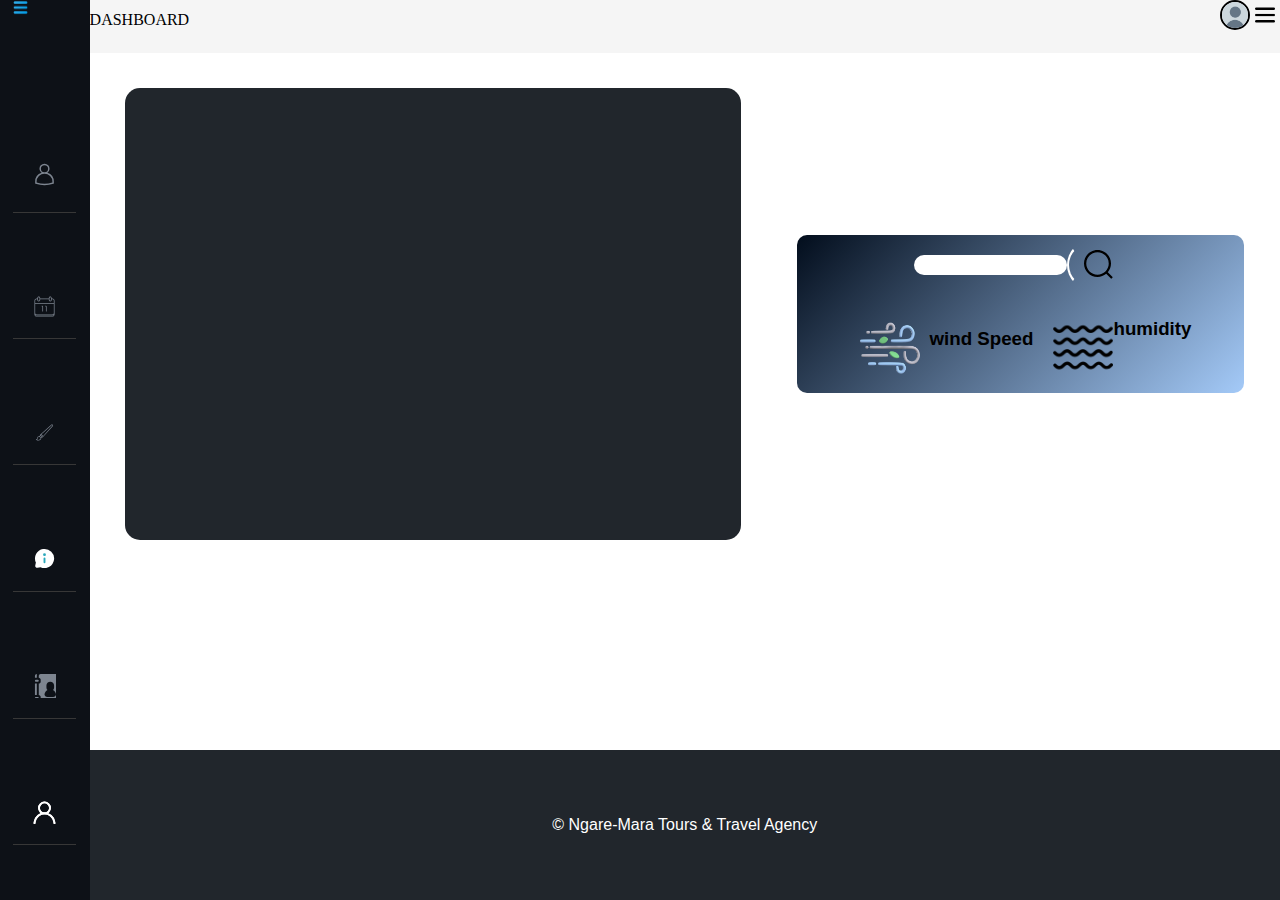
==== dashboard.html @ 7ab85273 "capstone1" ====
<!DOCTYPE html>
<html lang="en">

<head>
  <meta charset="UTF-8">
  <meta name="viewport" content="width=device-width, initial-scale=1.0">
  <title>home</title>
  <link rel="stylesheet" href="dashboard.css">
</head>

<body>

  <div class="input" id="input">
    <div class="icon">
      <img src="imgs/interface.png" style="width: 15px; top: 20px;">
    </div>
    <div class="menu">
      <div class="dis">
        <img src="ngare.jpg" alt="" style="width: 60px; border-radius: 10px; border-left: 20px; " class="imagea">
        <h3 style="color: white;">Ngare-mara</h3>
      </div>
    </div>
    <a href="dashboard.html">
      <button class="value">

        <svg viewBox="0 0 16 20" xmlns="http://www.w3.org/2000/svg" data-name="Layer 2">
          <path fill="#7D8590"
            d="m1.5 13v1a.5.5 0 0 0 .3379.4731 18.9718 18.9718 0 0 0 6.1621 1.0269 18.9629 18.9629 0 0 0 6.1621-1.0269.5.5 0 0 0 .3379-.4731v-1a6.5083 6.5083 0 0 0 -4.461-6.1676 3.5 3.5 0 1 0 -4.078 0 6.5083 6.5083 0 0 0 -4.461 6.1676zm4-9a2.5 2.5 0 1 1 2.5 2.5 2.5026 2.5026 0 0 1 -2.5-2.5zm2.5 3.5a5.5066 5.5066 0 0 1 5.5 5.5v.6392a18.08 18.08 0 0 1 -11 0v-.6392a5.5066 5.5066 0 0 1 5.5-5.5z">
          </path>
        </svg>
        <div class="dis1">
          Dashboard
        </div>
      </button>
    </a>
    <a href="schedule.html">
      <button class="value">
        <svg id="Line" viewBox="0 0 32 32" xmlns="http://www.w3.org/2000/svg">
          <path fill="#7D8590" id="XMLID_1646_"
            d=" M12,15.5c0-0.276,0.224-0.5,0.5-0.5H13c0.552,0,1,0.448,1,1v6.5c0,0.276-0.224,0.5-0.5,0.5 S13,22.776,13,22.5V16h-0.5C12.224,16,12,15.776,12,15.5z M17.5,16H18v6.5c0,0.276,0.224,0.5,0.5,0.5s0.5-0.224,0.5-0.5V16 c0-0.552-0.448-1-1-1h-0.5c-0.276,0-0.5,0.224-0.5,0.5C17,15.776,17.224,16,17.5,16z M30,8v19c0,1.657-1.343,3-3,3H5 c-1.657,0-3-1.343-3-3V8c0-1.657,1.343-3,3-3h1V4c0-1.105,0.895-2,2-2c1.105,0,2,0.895,2,2v1h12V4c0-1.105,0.895-2,2-2 c1.105,0,2,0.895,2,2v1h1C28.657,5,30,6.343,30,8z M23,7c0,0.551,0.449,1,1,1s1-0.449,1-1V4c0-0.551-0.449-1-1-1s-1,0.449-1,1V7z M7,7c0,0.551,0.449,1,1,1s1-0.449,1-1V4c0-0.551-0.449-1-1-1S7,3.449,7,4V7z M28.976,27.242C28.447,27.708,27.76,28,27,28H5 c-0.76,0-1.447-0.292-1.976-0.758C3.145,28.229,3.98,29,5,29h22C28.02,29,28.855,28.229,28.976,27.242z M29,12H3v13 c0,1.103,0.897,2,2,2h22c1.103,0,2-0.897,2-2V12z M29,8c0-1.103-0.897-2-2-2h-1v1c0,1.105-0.895,2-2,2c-1.105,0-2-0.895-2-2V6H10v1 c0,1.105-0.895,2-2,2C6.895,9,6,8.105,6,7V6H5C3.897,6,3,6.897,3,8v3h26V8z">
          </path>
        </svg>

        </path>

        </svg>
        <div class="dis2">

          Safari Schedule
        </div>
      </button>
    </a>
    <a href="pending.html">
      <button class="value">
        <svg viewBox="0 0 128 128" xmlns="http://www.w3.org/2000/svg">
          <path fill="#7D8590"
            d="m109.9 20.63a6.232 6.232 0 0 0 -8.588-.22l-57.463 51.843c-.012.011-.02.024-.031.035s-.023.017-.034.027l-4.721 4.722a1.749 1.749 0 0 0 0 2.475l.341.342-3.16 3.16a8 8 0 0 0 -1.424 1.967 11.382 11.382 0 0 0 -12.055 10.609c-.006.036-.011.074-.015.111a5.763 5.763 0 0 1 -4.928 5.41 1.75 1.75 0 0 0 -.844 3.14c4.844 3.619 9.4 4.915 13.338 4.915a17.14 17.14 0 0 0 11.738-4.545l.182-.167a11.354 11.354 0 0 0 3.348-8.081c0-.225-.02-.445-.032-.667a8.041 8.041 0 0 0 1.962-1.421l3.16-3.161.342.342a1.749 1.749 0 0 0 2.475 0l4.722-4.722c.011-.011.018-.025.029-.036s.023-.018.033-.029l51.844-57.46a6.236 6.236 0 0 0 -.219-8.589zm-70.1 81.311-.122.111c-.808.787-7.667 6.974-17.826 1.221a9.166 9.166 0 0 0 4.36-7.036 1.758 1.758 0 0 0 .036-.273 7.892 7.892 0 0 1 9.122-7.414c.017.005.031.014.048.019a1.717 1.717 0 0 0 .379.055 7.918 7.918 0 0 1 4 13.317zm5.239-10.131c-.093.093-.194.176-.293.26a11.459 11.459 0 0 0 -6.289-6.286c.084-.1.167-.2.261-.3l3.161-3.161 6.321 6.326zm7.214-4.057-9.479-9.479 2.247-2.247 9.479 9.479zm55.267-60.879-50.61 56.092-9.348-9.348 56.092-50.61a2.737 2.737 0 0 1 3.866 3.866z">
          </path>
        </svg>
        <div class="dis3">
          Pending safaris
        </div>
      </button>
    </a>
    <a href="staff.html">
      <button class="value">
        <svg fill="none" viewBox="0 0 24 25" xmlns="http://www.w3.org/2000/svg">
          <path clip-rule="evenodd"
            d="M19.08,4.93a10,10,0,0,0-8.69-2.8h0A10,10,0,0,0,3,16.25l-.63,3.06a2,2,0,0,0,.55,1.82,2,2,0,0,0,1.82.54l3.06-.62A10,10,0,0,0,12,22a9.62,9.62,0,0,0,1.84-.17,10,10,0,0,0,5.24-16.9Z"
            style="fill: #ffffff;"></path>
          <path id="secondary"
            d="M12,17a1,1,0,0,1-1-1V12a1,1,0,0,1,2,0v4A1,1,0,0,1,12,17ZM12,6.5A1.5,1.5,0,1,0,13.5,8,1.5,1.5,0,0,0,12,6.5Z"
            style="fill: #2ca9bc;"></path>
        </svg>
        </path>
        </svg>
        <div class="dis4">
          Staff Information
        </div>
      </button>
    </a>
    <a href="resources.html">
      <button class="value">
        <svg fill="none" viewBox="0 0 24 25" xmlns="http://www.w3.org/2000/svg">
          <path
            d=" M2.016 28v2.016q0 0.832 0.576 1.408t1.408 0.576v-4h-1.984zM2.016 25.024q0 0.384 0.288 0.704t0.704 0.288h1.984q0.416 0 0.704-0.288t0.32-0.704-0.32-0.704-0.704-0.32h-1.984q-0.416 0-0.704 0.32t-0.288 0.704zM2.016 22.016h1.984v-12h-1.984v12zM2.016 7.008q0 0.416 0.288 0.704t0.704 0.288h1.984q0.416 0 0.704-0.288t0.32-0.704-0.32-0.704-0.704-0.288h-1.984q-0.416 0-0.704 0.288t-0.288 0.704zM2.016 4h1.984v-4q-0.832 0-1.408 0.608t-0.576 1.408v1.984zM6.016 28v2.016q0 0.832 0.576 1.408t1.408 0.576h20q0.832 0 1.408-0.576t0.608-1.408v-28q0-0.832-0.608-1.408t-1.408-0.608h-20q-0.832 0-1.408 0.608t-0.576 1.408v1.984q0.8 0 1.408 0.608t0.576 1.408v1.984q0 0.832-0.576 1.44t-1.408 0.576v12q0.8 0 1.408 0.576t0.576 1.408v2.016q0 0.832-0.576 1.408t-1.408 0.576zM12 21.024q0.224-1.344 1.056-2.464t2.048-1.792q-1.088-1.152-1.088-2.752v-2.016q0-1.632 1.152-2.816t2.848-1.184 2.816 1.184 1.184 2.816v2.016q0 1.6-1.12 2.752 1.184 0.672 2.048 1.792t1.056 2.464q0 1.248-0.864 2.112t-2.144 0.864h-5.984q-1.248 0-2.144-0.864t-0.864-2.112z"
            fill="#7D8590"></path>
        </svg>
        <div class="dis5">
          Resources & contacts
        </div>
      </button>
    </a>
    <a href="account.html">
      <button class="value">
        <svg viewBox="0 0 24 24" id="Layer_1" data-name="Layer 1" xmlns="http://www.w3.org/2000/svg" fill="#000000">
          <g id="SVGRepo_bgCarrier" stroke-width="0"></g>
          <g id="SVGRepo_tracerCarrier" stroke-linecap="round" stroke-linejoin="round" stroke="#ffffff"
            stroke-width="1.104">
            <defs>
              <style>
                .cls-1 {
                  fill: none;
                  stroke: #ffffff;
                  stroke-miterlimit: 10;
                  stroke-width: 1.91px;
                }
              </style>
            </defs>
            <circle class="cls-1" cx="12" cy="7.25" r="5.73"></circle>
            <path class="cls-1" d="M1.5,23.48l.37-2.05A10.3,10.3,0,0,1,12,13h0a10.3,10.3,0,0,1,10.13,8.45l.37,2.05">
            </path>
          </g>
          <g id="SVGRepo_iconCarrier">
            <defs>
              <style>
                .cls-1 {
                  fill: none;
                  stroke: #ffffff;
                  stroke-miterlimit: 10;
                  stroke-width: 1.91px;
                }
              </style>
            </defs>
            <circle class="cls-1" cx="12" cy="7.25" r="5.73"></circle>
            <path class="cls-1" d="M1.5,23.48l.37-2.05A10.3,10.3,0,0,1,12,13h0a10.3,10.3,0,0,1,10.13,8.45l.37,2.05">
            </path>
          </g>
        </svg>
        <div class="dis6">
          Your Account
        </div>
      </button>
    </a>
  </div>
  <div class="cont">
    <div class="hea">
      <div class="nam">
        <p>DASHBOARD</p>
      </div>
      <div class="header">
        <div class="acc">
          <div class="menu">
            <img src="imgs/person.jpeg" alt="" srcset=""
              style="height: 30px; border-radius: 50px; border: 2px solid black;">
            <img src="imgs/menu.png" height="20px">
          </div>
        </div>
      </div>
    </div>
    <div class="bdy">
      <div class="time">
        <p></p>
      </div>

      <div class="cd1">
        <div class="ctn1">
          
        </div>
        <div class="cd2">
          <div class="content">
            <div class="header">
              <div class="container">
                <div class="search-container">
                  <input class="that7" type="text" />
                  <svg viewBox="0 0 24 24" class="search__icon">
                    <path
                      d="M21.53 20.47l-3.66-3.66C19.195 15.24 20 13.214 20 11c0-4.97-4.03-9-9-9s-9 4.03-9 9 4.03 9 9 9c2.215 0 4.24-.804 5.808-2.13l3.66 3.66c.147.146.34.22.53.22s.385-.073.53-.22c.295-.293.295-.767.002-1.06zM3.5 11c0-4.135 3.365-7.5 7.5-7.5s7.5 3.365 7.5 7.5-3.365 7.5-7.5 7.5-7.5-3.365-7.5-7.5z">
                    </path>
                  </svg>
                </div>
              </div>
            </div>
            <div class="wimg">
              <img src="" alt="" class="mimg" id="mainw">
            </div>
            <div class="cityinfo">
              <div class="city"></div>
            </div>
            <div class="wcontent"></div>
            <div class="info">
              <div class="temp">
                <div class="data">
                  <div class="tdata">

                  </div>
                </div>
              </div>
            </div>
            <div class="details">
              <div class="wind">
                <img src="wind.png" alt="" class="windicon">
                <div class="data">
                  <div class="wdata">
                  </div>
                  <h3>wind Speed</h3>
                </div>
              </div>
              <div class="humidity">
                <img src="humidity.png" alt="" class="hicon">
                <div class="data">
                  <div class="hdata">
                  </div>
                  <h3>humidity</h3>
                </div>
              </div>
            </div>
          </div>
        </div>
      </div>
    </div>
    <div class="footer">
      <p>© Ngare-Mara Tours & Travel Agency</p>
    </div>
  </div>
  <script src="index.js"></script>
</body>

</html>
---- dashboard.css ----
*{
    padding: 0%;
    margin: 0;
    box-sizing: border-box;
  }
  .time{
    color: #000000;
    font-size: 10%;
    position: absolute;
    display: flex;
    align-items: center;
    justify-content: center;
  }
  nav {
    width: 30%;
    gap: 500px;
    border-bottom: 100px;
  
  }
  body{
    display: flex;
    height: 100dvh;
    /* overflow-y: hidden; */
  }

  a {
    text-decoration: none;
    color: black;
  }
  .input {
flex-direction: row;
width: 7%;
background-color: #0d1117;
justify-content: center;
gap: 7.5px;
height: 100dvh;
margin-bottom: 400px;
display: grid;
position: fixed;
}

.value {
background-color: transparent;
border: none;
padding: 20px;
color: white;
display: flex;
position: relative;
gap: 10px;
cursor: pointer;
transition: all 0.2s ease;
font-size: medium;
border-bottom: 10px white;
border-bottom: 1px solid rgb(55, 55, 55) ;
}

.value:not(:active):hover,
.value:focus {
background-color: #21262c;
}

.value:focus,
.value:active {
background-color: #1a1f24;
outline: none;
}

.value::before {
content: "";
position: absolute;
top: 55px;
right: 0px;
width: 100%;
height: 3px;
border-radius: 5px;
opacity: 0;


}

.value:focus::before,
.value:active::before {
opacity: 1;
}

.value svg {
width: 23px;
}
.dis{
    display: none;
    flex-direction: column;
    align-items: center;
    justify-content: center;
}
.dis1{
    display: none;
}
.dis2{
    display: none;
}
.dis3{
    display: none;
}
.dis4{
    display: none;
}
.dis5{
    display: none;
}
.dis6{
    display: none;
}
/* Basic styles */
body {
    font-family: Arial, sans-serif;
    margin: 0;
    padding: 0;
  }
  
  header, footer, nav {
    background-color: #333;
    color: #fff;
    padding: 10px 20px;
  }
  
  nav ul {
    list-style-type: none;
    padding: 0;
  }
  
  nav ul li {
    display: inline;
    margin-right: 20px;
  }
  
  nav ul li a {
    color: #fff;
    text-decoration: none;
  }
  
  .widget {
    border: 1px solid #ccc;
    margin: 20px;
    padding: 20px;
  }
  body {
    font-family: Arial, sans-serif;
    margin: 0;
    padding: 0;
  }
  
  header, footer, nav {
    background-color: #333;
    color: #fff;
    padding: 10px 20px;
  }
  
  nav ul {
    list-style-type: none;
    padding: 0;
  }
  
  nav ul li {
    display: inline;
    margin-right: 20px;
  }
  
  nav ul li a {
    color: #fff;
    text-decoration: none;
  }
  
  .widget {
    border: 1px solid #ccc;
    margin: 20px;
    padding: 20px;
  }
  .cont{
    width: 100%;
    display: flex;
    padding-left: 7%;
    flex-direction: column;
}
.hea{
    background-color: whitesmoke;
    display: flex;
    align-items: start;
    justify-content: space-between;
    height: 7dvh;
    width: 100%;

}
.menu{
    /* left: 7%; */
      /* height: 40px; */
     align-items: center;
     justify-content: space-evenly;
      display: flex;
      gap: 10%;
      padding-right: 20%;
      /* width: 30px; */
  }
  .acc{
    display: flex;
    flex-direction: row;
    align-items: end;
    justify-content: end;
   
    
  }
  .nam{
    display: flex;
    /* flex-direction: row; */
    align-items: center; 
    justify-content: center;
    font-family: initial;
    height: 40px;
  }
  .bdy{
    display: flex;
    height: 93dvh;
    width: 100%;
    
  }
  .cd1{
    padding: 3%;
    width: 100%;
    height: 75%;
    display: flex;
    flex-direction: row;
    gap: 5%;
    /* background-color: #21262c; */
  }
  .cd2{
    align-items: center;
    justify-content: center;
    display: flex;
    width: 40%;
  }
  .ctn1{
    width: 55%;
    display: flex;
    height: 100%;
    background-color: #21262c;
    border-radius: 15px;
  }


.content{
    background: linear-gradient(135deg, rgb(2, 13, 28) 0%, rgb(164, 202, 248) 100%);
    border-radius: 10px;
    width: 100%;
}
.header{
    align-items: center;
    justify-content: center;
    display: flex;
}
.container {
    position: relative;
    /* background: linear-gradient(135deg, rgb(179, 208, 253) 0%, rgb(164, 202, 248) 100%); */
    border-radius: 100px;
    padding: 10px;
    display: grid;
    place-content: center;
    z-index: 0;
    max-width: 300px;
    margin: 0 10px;
  }
  
  .search-container {
    width: 100%;
    border-radius: 50px;
    /* background: linear-gradient(135deg, rgb(218, 232, 247) 0%, rgb(214, 229, 247) 100%); */
    display: flex;
    align-items: center;
    justify-content: center;
    height: 40px;

  }
  .that7 {
    padding: 10px;
    width: 60%;
    /* background: linear-gradient(135deg, rgb(218, 232, 247) 0%, rgb(214, 229, 247) 100%); */
    border: none;
    color: #000000;
    font-size: 13px;
    border-radius: 50px;
    height: 15px;
  }
  
  .input:focus {
    outline: none;
    /* background: linear-gradient(135deg, rgb(239, 247, 255) 0%, rgb(214, 229, 247) 100%); */
  }
  
  .search__icon {
    width: 50px;
    aspect-ratio: 1;
    border-left: 2px solid white;
    border-top: 3px solid transparent;
    border-bottom: 3px solid transparent;
    border-radius: 50%;
    padding-left: 12px;
    margin-right: 10px;
  }
  
  .search__icon:hover {
    border-left: 4px solid white;
  }
  .info{
    display: flex;
    gap: 50px;
    color: white;
    justify-content: center;
    align-items: center;
  }
  .wimg{
    justify-content: center;
    align-items: center;
    display: flex;
  }
  .mimg{
    width: 200px;
    height: auto;
  }
  .cityinfo{
    align-items: center;
    display: flex;
    justify-content: center;
    color: white;
    flex-direction: column;
  }
  .temp{
display: flex;
  }
  .wind{
display: flex;
  }
  .humidity{
display: flex;
  }
.windicon{
    width: 80px;
    height: 90px;
}
.tempicon{
    width: 50px;
}
.details{
    display: flex;
    justify-content: center;
    align-items: center;
    gap: 20px;
}
.data{
    display: flex;
    flex-direction: column;
}
h5{
    font-size: 25px;
}
.wdata{
    padding-top: 25px;
    font-size: 10px;
}
.tdata{
    padding-top: 8px;
    font-size: 10px;
}
.hicon{
    height: 60px;
}
.footer{
  display: flex;
  align-items: center;
  justify-content: center;
  background-color: #21262c;
  height: 20dvh;
  padding-bottom: 0px;
  color: #fff;
}
.time{
  width: 93%;
  display: flex;
  align-items: center;
  justify-content: center;
  font-family: Cambria, Cochin, Georgia, Times, 'Times New Roman', serif;
  font-size: 150%;
}
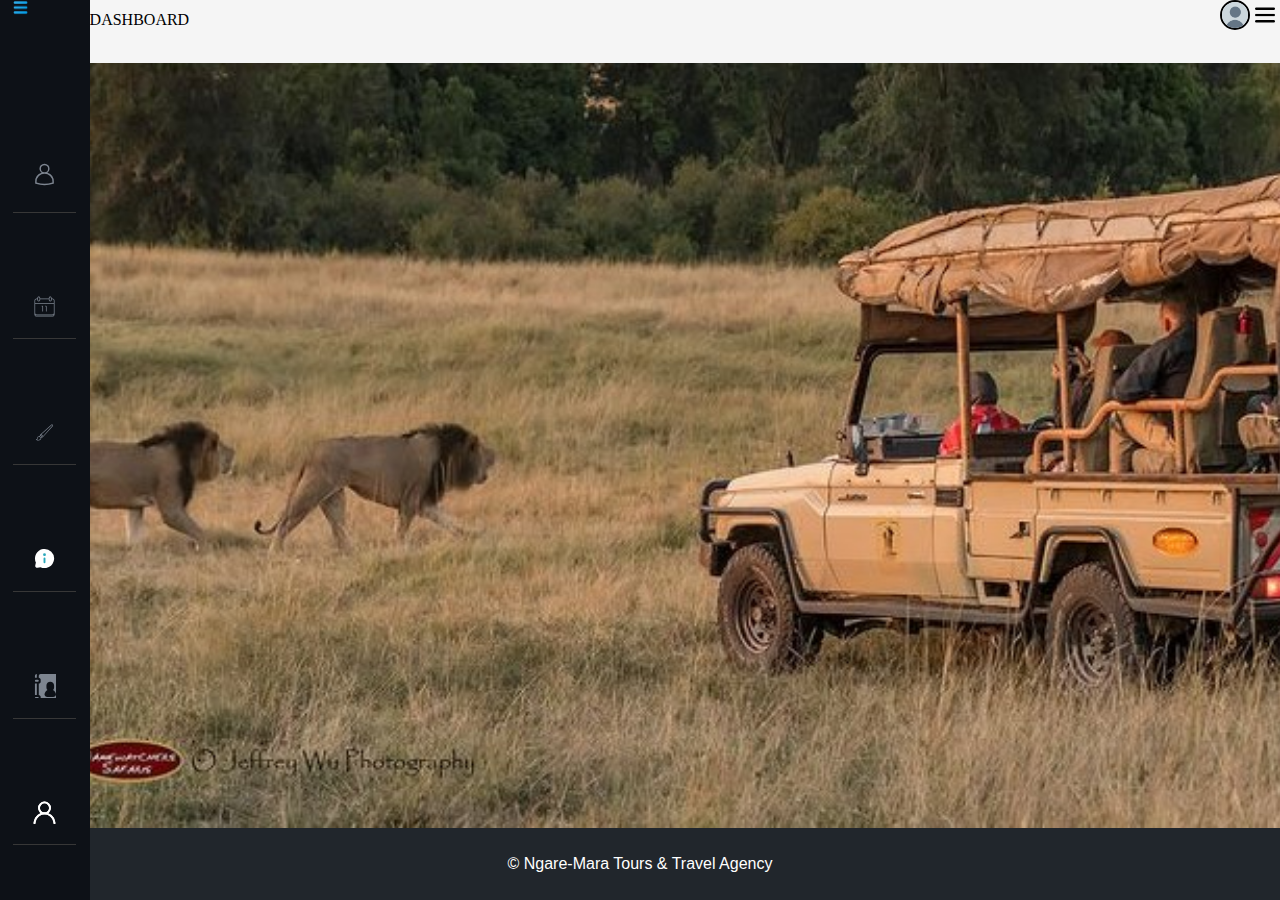
==== commit ce097f05: "js-capstone project" ====
--- a/dashboard.html
+++ b/dashboard.html
@@ -150,15 +150,14 @@
     </div>
     <div class="bdy">
       <div class="time">
-        <p></p>
-      </div>
-
-      <div class="cd1">
-        <div class="ctn1">
-          
-        </div>
-        <div class="cd2">
-          <div class="content">
+        
+      </div>
+
+      <!-- <div class="cd1"> -->
+        <!-- <div class="ctn1">
+        </div> -->
+        <!-- <div class="cd2"> -->
+          <!-- <div class="content">
             <div class="header">
               <div class="container">
                 <div class="search-container">
@@ -205,7 +204,7 @@
                 </div>
               </div>
             </div>
-          </div>
+          </div> -->
         </div>
       </div>
     </div>
@@ -213,7 +212,7 @@
       <p>© Ngare-Mara Tours & Travel Agency</p>
     </div>
   </div>
-  <script src="index.js"></script>
+  <script src="dashboard.js"></script>
 </body>
 
 </html>--- a/dashboard.css
+++ b/dashboard.css
@@ -115,6 +115,8 @@
     font-family: Arial, sans-serif;
     margin: 0;
     padding: 0;
+    display: flex;
+    flex-direction: column;
   }
   
   header, footer, nav {
@@ -218,8 +220,14 @@
   }
   .bdy{
     display: flex;
-    height: 93dvh;
-    width: 100%;
+    height: 85dvh;
+    width: 100%;
+    flex-direction: column;
+    background-image: url(imgs/Norfolk\ Hotel\ in\ Kenya\ _\ Gamewatchers\ Safaris.jpeg);
+    background-repeat: no-repeat;
+    /* position: fixed; */
+    background-position: center;
+    background-size: cover;
     
   }
   .cd1{
@@ -385,6 +393,10 @@
   display: flex;
   align-items: center;
   justify-content: center;
-  font-family: Cambria, Cochin, Georgia, Times, 'Times New Roman', serif;
-  font-size: 150%;
+  font-family: 'Segoe UI', Tahoma, Geneva, Verdana, sans-serif;
+  font-size: 200%;
+  height: 75dvh;
+  font-weight: bolder;
+  color: #fff;
+
 }